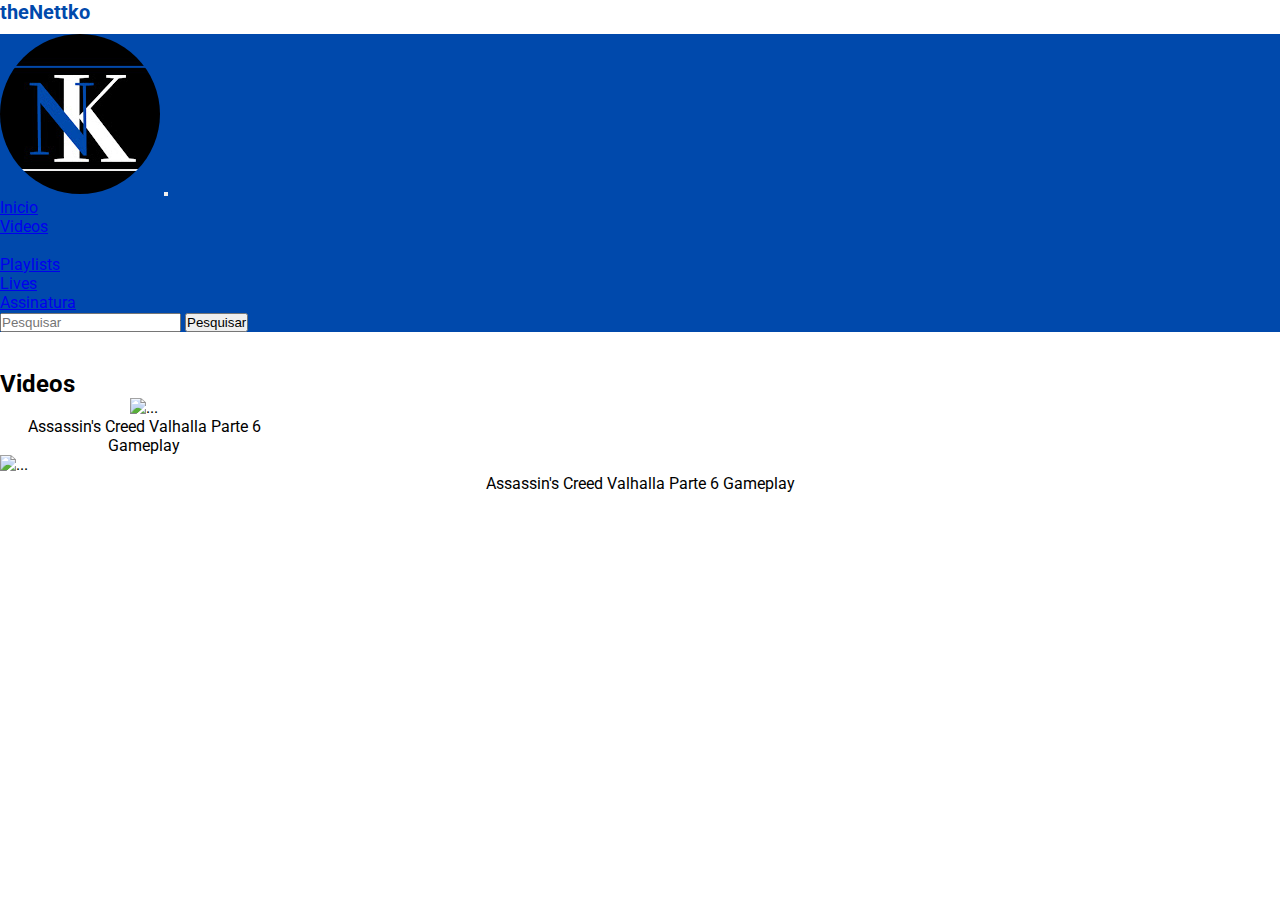
==== index.html @ e5ad386d "first commit" ====
<!DOCTYPE html>
<html lang="pt-BR">
  <head>
    <meta charset="UTF-8" />
    <meta name="viewport" content="width=device-width, initial-scale=1.0" />
    <script
      src="https://cdn.jsdelivr.net/npm/bootstrap@5.1.3/dist/js/bootstrap.bundle.min.js"
      integrity="sha384-ka7Sk0Gln4gmtz2MlQnikT1wXgYsOg+OMhuP+IlRH9sENBO0LRn5q+8nbTov4+1p"
      crossorigin="anonymous"
    ></script>
    <link
      href="https://cdn.jsdelivr.net/npm/bootstrap@5.1.3/dist/css/bootstrap.min.css"
      rel="stylesheet"
      integrity="sha384-1BmE4kWBq78iYhFldvKuhfTAU6auU8tT94WrHftjDbrCEXSU1oBoqyl2QvZ6jIW3"
      crossorigin="anonymous"
    />
    <link rel="stylesheet" href="css/styles.css" />
    <title>theNettko</title>
  </head>

  <body class="bg-dark">
    <div class="nome text-center">
      <h1>theNettko</h1>
    </div>
    <nav class="navbar navbar-expand-lg navbar navbar-dark bg-ora">
      <div class="container-fluid">
        <a class="navbar-brand" href="#"><img src="./img/profile-nettko.jpg" alt="" class="img-profile"></a>
        <button
          class="navbar-toggler"
          type="button"
          data-bs-toggle="collapse"
          data-bs-target="#navbarScroll"
          aria-controls="navbarScroll"
          aria-expanded="false"
          aria-label="Toggle navigation"
        >
          <span class="navbar-toggler-icon"></span>
        </button>
        <div class="collapse navbar-collapse" id="navbarScroll">
          <ul
            class="navbar-nav me-auto my-2 my-lg-0 navbar-nav-scroll"
            style="--bs-scroll-height: 100px"
          >
            <li class="nav-item">
              <a class="nav-link active" aria-current="page" href="#">Inicio</a>
            </li>

            <li class="nav-item">
              <a class="nav-link" href="#filme">Videos</a>
            </li>

            <li class="nav-item"></li>
              <a class="nav-link" href="#filme">Playlists</a>
            </li>

            <li class="nav-item">
              <a class="nav-link" href="#serie">Lives</a>
            </li>
            <!-- <li class="nav-item dropdown">
              <a
                class="nav-link dropdown-toggle"
                href="#"
                id="navbarScrollingDropdown"
                role="button"
                data-bs-toggle="dropdown"
                aria-expanded="false"
              >
              Videos Exclusivos
              </a>
              <ul
                class="dropdown-menu"
                aria-labelledby="navbarScrollingDropdown"
              >
                <li><a class="dropdown-item" href="#anime">ex1</a></li>
                <li>
                  <a class="dropdown-item" href="#documentario"
                    >ex2</a
                  >
                </li>
                <li>
                  <hr class="dropdown-divider" />
                </li>
                <li><a class="dropdown-item" href="#acao">ex3</a></li>
              </ul>
            </li> -->
            <li class="nav-item">
              <a class="nav-link" href="#">Assinatura</a>
            </li>
          </ul>
          <form class="d-flex">
            <input
              class="form-control me-2"
              type="search"
              placeholder="Pesquisar"
              aria-label="Search"
            />
            <button class="btn btn-outline-success" type="submit">
              Pesquisar
            </button>
          </form>
        </div>
      </div>
    </nav>

    <br /><br />

    <div class="container text-light" id="filme">
      <h2>Videos</h2>
    </div>

    <div class="container">
      <div class="row">
        <div class="col-md-3">
          <div class="card" style="width: 18rem;">
            <img src="https://i.ytimg.com/vi/8YVNOXuQuts/hqdefault.jpg?sqp=-oaymwEcCNACELwBSFXyq4qpAw4IARUAAIhCGAFwAcABBg==&rs=AOn4CLDF_2DyZjfeT22M3Svg9RBHVHhHHw" class="card-img-top" alt="...">
            <div class="card-body">
              <p class="card-text">Assassin's Creed Valhalla Parte 6 Gameplay </p>
            </div>
          </div>
          <!-- <img
            src="https://upload.wikimedia.org/wikipedia/pt/1/1b/Batman_begins.jpg"
            class="img-fluid"
            alt="..."
          /> --> 

          <div class="container">
            <div class="row">
              <div class="col-md-3">
                
                  <img src="https://i.ytimg.com/vi/8YVNOXuQuts/hqdefault.jpg?sqp=-oaymwEcCNACELwBSFXyq4qpAw4IARUAAIhCGAFwAcABBg==&rs=AOn4CLDF_2DyZjfeT22M3Svg9RBHVHhHHw" class="card-img-top" alt="...">
                  <div class="card-body">
                    <p class="card-text">Assassin's Creed Valhalla Parte 6 Gameplay </p>
                  
                </div>
                
        
          
 
    </div>
  </body>
</html>
---- css/styles.css ----
@import url("https://fonts.googleapis.com/css2?family=Roboto:wght@300;400;700&display=swap");

* {
  margin: 0;
  padding: 0;
  box-sizing: border-box;
}

body {
  font-family: "Roboto", sans-serif;
}

/* header */

.material-icons {
  color: rgb(96, 96, 96);
}

.header {
  display: flex;
  justify-content: space-between;
  align-items: center;
  height: 70px;
  padding: 15px;
}

.header__left {
  display: flex;
  align-items: center;
}

.header__left img {
  width: 100px;
  margin-left: 15px;
}

.header i {
  padding: 0px 7px;
  cursor: pointer;
}

.header__search form {
  border: 1px solid #ddd;
  height: 35px;
  margin: 0;
  padding: 0;
  display: flex;
}

.header__search input {
  width: 500px;
  padding: 10px;
  margin: 0;
  border-radius: 0;
  border: none;
}

.header__search button {
  padding: 0;
  margin: 0;
  height: 100%;
  border: none;
  border-radius: 0;
}

/* Mainbody */

.mainBody {
  height: calc(100vh - 70px);
  display: flex;
  overflow: hidden;
}

/* Sidebar */

.sidebar {
  height: 100%;
  width: 230px;
  background-color: white;
  overflow-y: scroll;
}

.sidebar__categories {
  width: 100%;
  display: flex;
  flex-direction: column;
  margin-bottom: 15px;
  margin-top: 15px;
}

.sidebar__category {
  display: flex;
  align-items: center;
  padding: 12px 25px;
}

.sidebar__category span {
  margin-left: 15px;
}

.sidebar__category:hover {
  background: #e5e5e5;
  cursor: pointer;
}

.sidebar::-webkit-scrollbar {
  display: none;
}

hr {
  height: 1px;
  background-color: #e5e5e5;
  border: none;
}

/* videos  */

.videos {
  background-color: #f9f9f9;
  width: 100%;
  height: 100%;
  padding: 15px 25px;
  border-top: 1px solid #ddd;
  overflow-y: scroll;
}
.videos__container {
  display: flex;
  flex-direction: row;
  justify-content: space-around;
  flex-wrap: wrap;
}

.video {
  width: 310px;
  margin-right: 10px;
  margin-bottom: 30px;
}

.video__thumbnail {
  width: 100%;
  height: 170px;
}

.video__thumbnail img {
  object-fit: cover;
  height: 100%;
  width: 100%;
}

.author img {
  object-fit: cover;
  border-radius: 50%;
  height: 40px;
  width: 40px;
  margin-right: 10px;
}

.video__details {
  display: flex;
  margin-top: 10px;
}

.title {
  display: flex;
  flex-direction: column;
}

.title h3 {
  color: rgb(3, 3, 3);
  line-height: 18px;
  font-size: 14px;
  margin-bottom: 6px;
}

.title a,
span {
  text-decoration: none;
  color: rgb(96, 96, 96);
  font-size: 14px;
}

h1 {
  font-size: 20px;
  margin-bottom: 10px;
  /* color: rgb(3, 3, 3); */
}

#bg-dark {
  background-color: black;
}

h1 {
  color: #0049ac;
}

.bg-ora {
  background-color: #0049ac;
}

.img-profile {
  border-radius: 1000px;
}

.card {
  text-align: center;
  align-items: center;
}

.card-body {
  text-align: center;
  align-items: center;
}

.card-text {
  text-align: center;
  align-items: center;
}
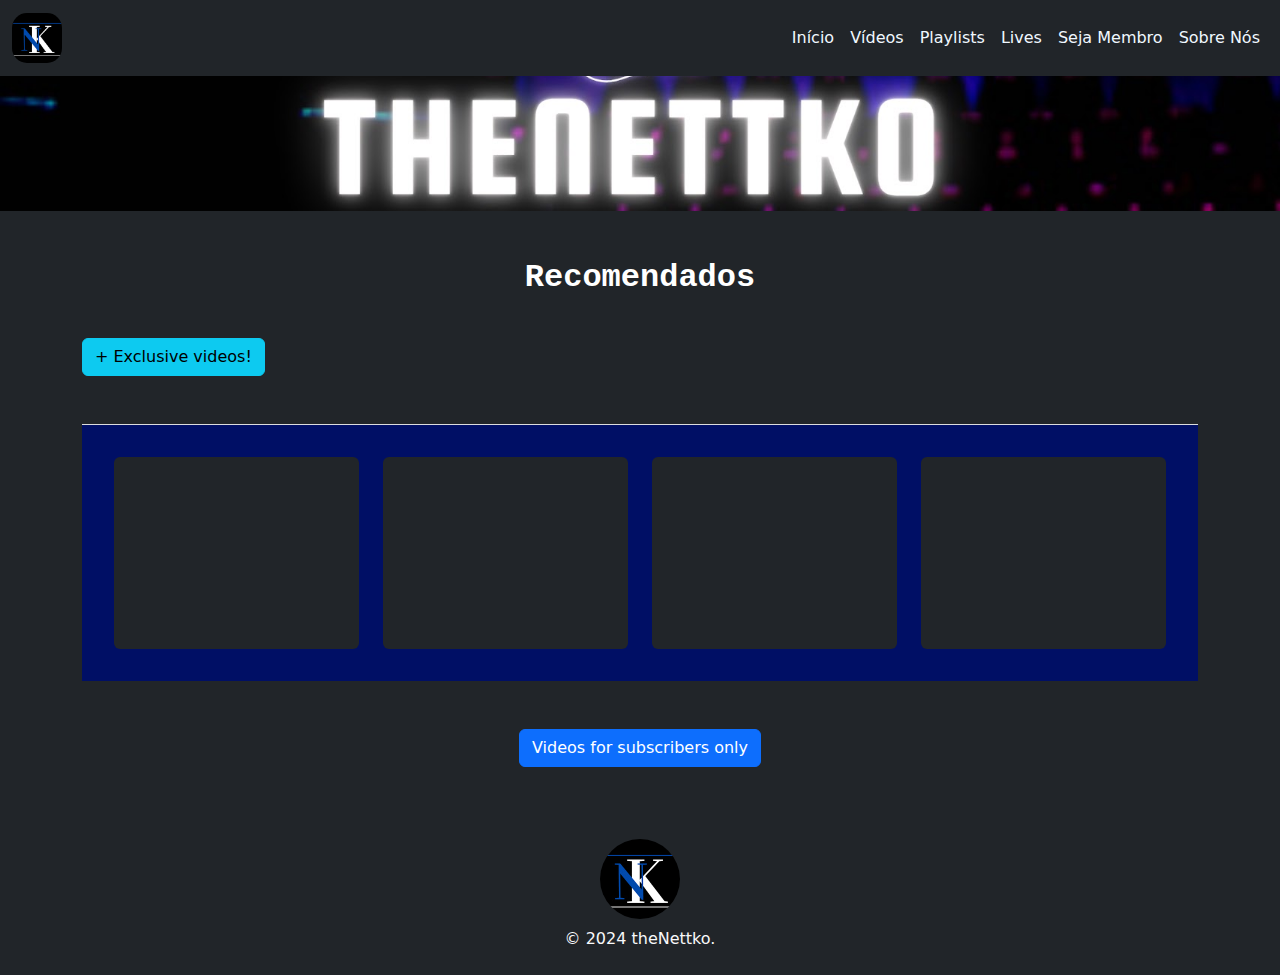
==== commit 5fc6c096: "funcoes de rota" ====
--- a/index.html
+++ b/index.html
@@ -1,141 +1,199 @@
 <!DOCTYPE html>
-<html lang="pt-BR">
+<html lang="pt-br">
   <head>
     <meta charset="UTF-8" />
     <meta name="viewport" content="width=device-width, initial-scale=1.0" />
-    <script
-      src="https://cdn.jsdelivr.net/npm/bootstrap@5.1.3/dist/js/bootstrap.bundle.min.js"
-      integrity="sha384-ka7Sk0Gln4gmtz2MlQnikT1wXgYsOg+OMhuP+IlRH9sENBO0LRn5q+8nbTov4+1p"
-      crossorigin="anonymous"
-    ></script>
+    <title>theNettko</title>
+    <link rel="icon" href="assets/images/logo.jpg" type="image/x-icon" />
     <link
-      href="https://cdn.jsdelivr.net/npm/bootstrap@5.1.3/dist/css/bootstrap.min.css"
+      href="https://cdn.jsdelivr.net/npm/bootstrap@5.3.3/dist/css/bootstrap.min.css"
       rel="stylesheet"
-      integrity="sha384-1BmE4kWBq78iYhFldvKuhfTAU6auU8tT94WrHftjDbrCEXSU1oBoqyl2QvZ6jIW3"
+      integrity="sha384-QWTKZyjpPEjISv5WaRU9OFeRpok6YctnYmDr5pNlyT2bRjXh0JMhjY6hW+ALEwIH"
       crossorigin="anonymous"
     />
-    <link rel="stylesheet" href="css/styles.css" />
-    <title>theNettko</title>
+    <link rel="stylesheet" href="../css/home.css" />
   </head>
-
-  <body class="bg-dark">
-    <div class="nome text-center">
-      <h1>theNettko</h1>
-    </div>
-    <nav class="navbar navbar-expand-lg navbar navbar-dark bg-ora">
+  <body class="bg-dark text-light">
+    <!-- Navbar -->
+    <nav class="navbar navbar-expand-lg navbar-dark bg-dark fixed-top">
       <div class="container-fluid">
-        <a class="navbar-brand" href="#"><img src="./img/profile-nettko.jpg" alt="" class="img-profile"></a>
+        <a
+          class="navbar-brand"
+          href="https://www.youtube.com/@Nettko"
+          target="_blank"
+        >
+          <img src="../assets/images/logo.jpg" alt="Logotipo Nettko" width="150" />
+        </a>
         <button
           class="navbar-toggler"
           type="button"
           data-bs-toggle="collapse"
-          data-bs-target="#navbarScroll"
-          aria-controls="navbarScroll"
+          data-bs-target="#navbarSupportedContent"
+          aria-controls="navbarSupportedContent"
           aria-expanded="false"
           aria-label="Toggle navigation"
         >
           <span class="navbar-toggler-icon"></span>
         </button>
-        <div class="collapse navbar-collapse" id="navbarScroll">
-          <ul
-            class="navbar-nav me-auto my-2 my-lg-0 navbar-nav-scroll"
-            style="--bs-scroll-height: 100px"
-          >
+        <div class="collapse navbar-collapse" id="navbarSupportedContent">
+          <ul class="navbar-nav ms-auto mb-2 mb-lg-0">
             <li class="nav-item">
-              <a class="nav-link active" aria-current="page" href="#">Inicio</a>
+              <a class="nav-link" aria-current="page" src="../public/home.html"
+                >Início</a
+              >
             </li>
-
             <li class="nav-item">
-              <a class="nav-link" href="#filme">Videos</a>
+              <a class="nav-link" src="../pages/videos.html">Vídeos</a>
             </li>
-
-            <li class="nav-item"></li>
-              <a class="nav-link" href="#filme">Playlists</a>
+            <li class="nav-item">
+              <a class="nav-link" src="../pages/playlists.html">Playlists</a>
             </li>
-
             <li class="nav-item">
-              <a class="nav-link" href="#serie">Lives</a>
+              <a class="nav-link" src="../pages/lives.html">Lives</a>
             </li>
-            <!-- <li class="nav-item dropdown">
-              <a
-                class="nav-link dropdown-toggle"
-                href="#"
-                id="navbarScrollingDropdown"
-                role="button"
-                data-bs-toggle="dropdown"
-                aria-expanded="false"
-              >
-              Videos Exclusivos
-              </a>
-              <ul
-                class="dropdown-menu"
-                aria-labelledby="navbarScrollingDropdown"
-              >
-                <li><a class="dropdown-item" href="#anime">ex1</a></li>
-                <li>
-                  <a class="dropdown-item" href="#documentario"
-                    >ex2</a
-                  >
-                </li>
-                <li>
-                  <hr class="dropdown-divider" />
-                </li>
-                <li><a class="dropdown-item" href="#acao">ex3</a></li>
-              </ul>
-            </li> -->
             <li class="nav-item">
-              <a class="nav-link" href="#">Assinatura</a>
+              <a class="nav-link" src="../pages/member.html">Seja Membro</a>
+            </li>
+            <li class="nav-item">
+              <a class="nav-link" src="../pages/about.html">Sobre Nós</a>
             </li>
           </ul>
-          <form class="d-flex">
-            <input
-              class="form-control me-2"
-              type="search"
-              placeholder="Pesquisar"
-              aria-label="Search"
-            />
-            <button class="btn btn-outline-success" type="submit">
-              Pesquisar
-            </button>
-          </form>
         </div>
       </div>
     </nav>
 
-    <br /><br />
+    <header>
+      <div class="carousel-inner">
+        <img
+          src="../assets/images/channel_banner.jpg"
+          class="d-block w-100"
+          alt="Banner do Canal"
+        />
+      </div>
+    </header>
 
-    <div class="container text-light" id="filme">
-      <h2>Videos</h2>
-    </div>
+    <main class="container mt-5">
+      <section id="videos">
+        <h2 class="mb-4">Recomendados</h2>
+        <a
+          href="https://www.youtube.com/@Nettko/playlists"
+          class="btn btn-info mb-4"
+          >+ Exclusive videos!</a
+        >
 
-    <div class="container">
-      <div class="row">
-        <div class="col-md-3">
-          <div class="card" style="width: 18rem;">
-            <img src="https://i.ytimg.com/vi/8YVNOXuQuts/hqdefault.jpg?sqp=-oaymwEcCNACELwBSFXyq4qpAw4IARUAAIhCGAFwAcABBg==&rs=AOn4CLDF_2DyZjfeT22M3Svg9RBHVHhHHw" class="card-img-top" alt="...">
-            <div class="card-body">
-              <p class="card-text">Assassin's Creed Valhalla Parte 6 Gameplay </p>
+        <div class="content-row mt-4">
+
+        <div class="row row-cols-1 row-cols-md-2 row-cols-lg-4 g-4">
+          <div class="col">
+            <div class="card bg-dark border-0">
+              <iframe
+                src="https://www.youtube.com/embed/Wy_TSJIKdq0?si=UspfxVubCwfQyJr2"
+                class="card-img-top"
+                allowfullscreen
+              ></iframe>
             </div>
           </div>
-          <!-- <img
-            src="https://upload.wikimedia.org/wikipedia/pt/1/1b/Batman_begins.jpg"
-            class="img-fluid"
-            alt="..."
-          /> --> 
+          <div class="col">
+            <div class="card bg-dark border-0">
+              <iframe
+                src="https://www.youtube.com/embed/vxwt3n7VBfU?si=F6tk-ciy4Nylt_qH"
+                class="card-img-top"
+                allowfullscreen
+              ></iframe>
+            </div>
+          </div>
+          <div class="col">
+            <div class="card bg-dark border-0">
+              <iframe
+                src="https://www.youtube.com/embed/g6E0jshwsac?si=s5QQoHAMOI9RQpoC"
+                class="card-img-top"
+                allowfullscreen
+              ></iframe>
+            </div>
+          </div>
+          <div class="col">
+            <div class="card bg-dark border-0">
+              <iframe
+                src="https://www.youtube.com/embed/612cjAypXxw?si=SqHmqa5O44SlgUrK"
+                class="card-img-top"
+                allowfullscreen
+              ></iframe>
+            </div>
+          </div>
+        </div>
+      </section>
 
-          <div class="container">
-            <div class="row">
-              <div class="col-md-3">
-                
-                  <img src="https://i.ytimg.com/vi/8YVNOXuQuts/hqdefault.jpg?sqp=-oaymwEcCNACELwBSFXyq4qpAw4IARUAAIhCGAFwAcABBg==&rs=AOn4CLDF_2DyZjfeT22M3Svg9RBHVHhHHw" class="card-img-top" alt="...">
-                  <div class="card-body">
-                    <p class="card-text">Assassin's Creed Valhalla Parte 6 Gameplay </p>
-                  
-                </div>
-                
-        
-          
- 
-    </div>
+      <section id="local" class="text-center mt-5">
+        <button
+          type="button"
+          class="btn btn-primary"
+          data-bs-toggle="modal"
+          data-bs-target="#exampleModal"
+        >
+        Videos for subscribers only
+        </button>
+
+        <div
+          class="modal fade"
+          id="exampleModal"
+          tabindex="-1"
+          aria-labelledby="exampleModalLabel"
+          aria-hidden="true"
+        >
+          <div class="modal-dialog modal-dialog-centered">
+            <div class="modal-content bg-dark text-light">
+              <div class="modal-header">
+                <h5 class="modal-title" id="exampleModalLabel">
+                  Estamos te esperando!
+                </h5>
+                <button
+                  type="button"
+                  class="btn-close"
+                  data-bs-dismiss="modal"
+                  aria-label="Close"
+                ></button>
+              </div>
+              <div class="modal-body">
+                <p>Seja Membro e assista vídeos exclusivos!</p>
+                <iframe
+                  style="width: 100%"
+                  height="500"
+                  src="https://docs.google.com/forms/d/e/1FAIpQLScLAM8Wtr4evEBlZK5Bb5do_ORZCxbzKf9lt0kT9rdqZCiOpw/viewform?usp=sf_link"
+                  frameborder="0"
+                  marginheight="0"
+                  marginwidth="0"
+                ></iframe>
+              </div>
+              <div class="modal-footer">
+                <button
+                  type="button"
+                  class="btn btn-secondary"
+                  data-bs-dismiss="modal"
+                >
+                  Fechar
+                </button>
+              </div>
+            </div>
+          </div>
+          </div>
+        </div>
+      </section>
+    </main>
+
+    <footer class="text-center bg-dark p-4 mt-5">
+      <img
+        src="../assets/images/logo.jpg"
+        alt="Logo"
+        width="80"
+        class="mb-2 rounded-circle"
+      />
+      <p class="text-light mb-0">© 2024 theNettko.</p>
+    </footer>
+
+    <script
+      src="https://cdn.jsdelivr.net/npm/bootstrap@5.3.3/dist/js/bootstrap.bundle.min.js"
+      integrity="sha384-YvpcrYf0tY3lHB60NNkmXc5s9fDVZLESaAA55NDzOxhy9GkcIdslK1eN7N6jIeHz"
+      crossorigin="anonymous"
+    ></script>
   </body>
 </html>
--- a/css/home.css
+++ b/css/home.css
@@ -0,0 +1,120 @@
+/* General Styles */
+
+body {
+  background-color: #212529;
+  color: #ffffff;
+}
+
+/* Navbar */
+
+.navbar-brand img {
+  width: 50px;
+  border-radius: 15px;
+}
+
+.nav-link {
+  color: aliceblue;
+}
+
+.navbar-nav .nav-link.active,
+.navbar-nav .nav-link.show {
+  color: #1964fd;
+}
+
+.navbar-toggler {
+  background-color: #212529; /* Cor de fundo do botão */
+  border-color: #212529; /* Cor da borda do botão */
+}
+
+.navbar-toggler-icon {
+  display: inline-block;
+  width: 1.5em;
+  height: 1.5em;
+  background-image: url("data:image/svg+xml,%3Csvg xmlns='http://www.w3.org/2000/svg' viewBox='0 0 30 30'%3E%3Cpath stroke='%231964fd' stroke-linecap='round' stroke-miterlimit='10' stroke-width='2' d='M4 7h22M4 15h22M4 23h22'/%3E%3C/svg%3E");
+  background-repeat: no-repeat;
+  background-position: center;
+  background-size: 100%;
+  border-color: white;
+}
+
+/* Main */
+
+main {
+  margin-top: 5rem;
+}
+
+h1,
+h2 {
+  color: white;
+}
+
+h2 {
+  text-align: center;
+  padding-bottom: 1rem;
+  font-family: "Courier New", Courier, monospace;
+  font-weight: bold;
+}
+
+/* Carousel */
+
+.carousel-item {
+  height: 500px;
+  position: relative;
+}
+
+.carousel-item iframe {
+  height: 100%;
+  object-fit: cover;
+  object-position: center;
+}
+
+.carousel-item::before {
+  content: "";
+  width: 100%;
+  height: 50%;
+  background: linear-gradient(transparent, rgba(31, 31, 31, 0.7));
+  position: absolute;
+  bottom: 0;
+}
+
+/* Content Row */
+
+.content-row {
+  margin-bottom: 1rem;
+  background-color: #000f65;
+  border-top: 1px solid #ddd;
+  padding: 2rem;
+}
+
+.card-body {
+  padding: 1.5rem;
+  color: var(--bs-card-color);
+}
+
+iframe {
+  width: 100%;
+  height: 192px;
+  border-radius: 8px;
+  border: none;
+}
+
+/* Footer */
+
+footer {
+  background-color: #212529;
+  padding: 2rem;
+  text-align: center;
+}
+
+footer img {
+  width: 80px;
+  border-radius: 15px;
+}
+
+/* Responsividade */
+
+@media (max-width: 800px) {
+  .content-row .col-sm-6 {
+    width: 100%;
+  }
+}
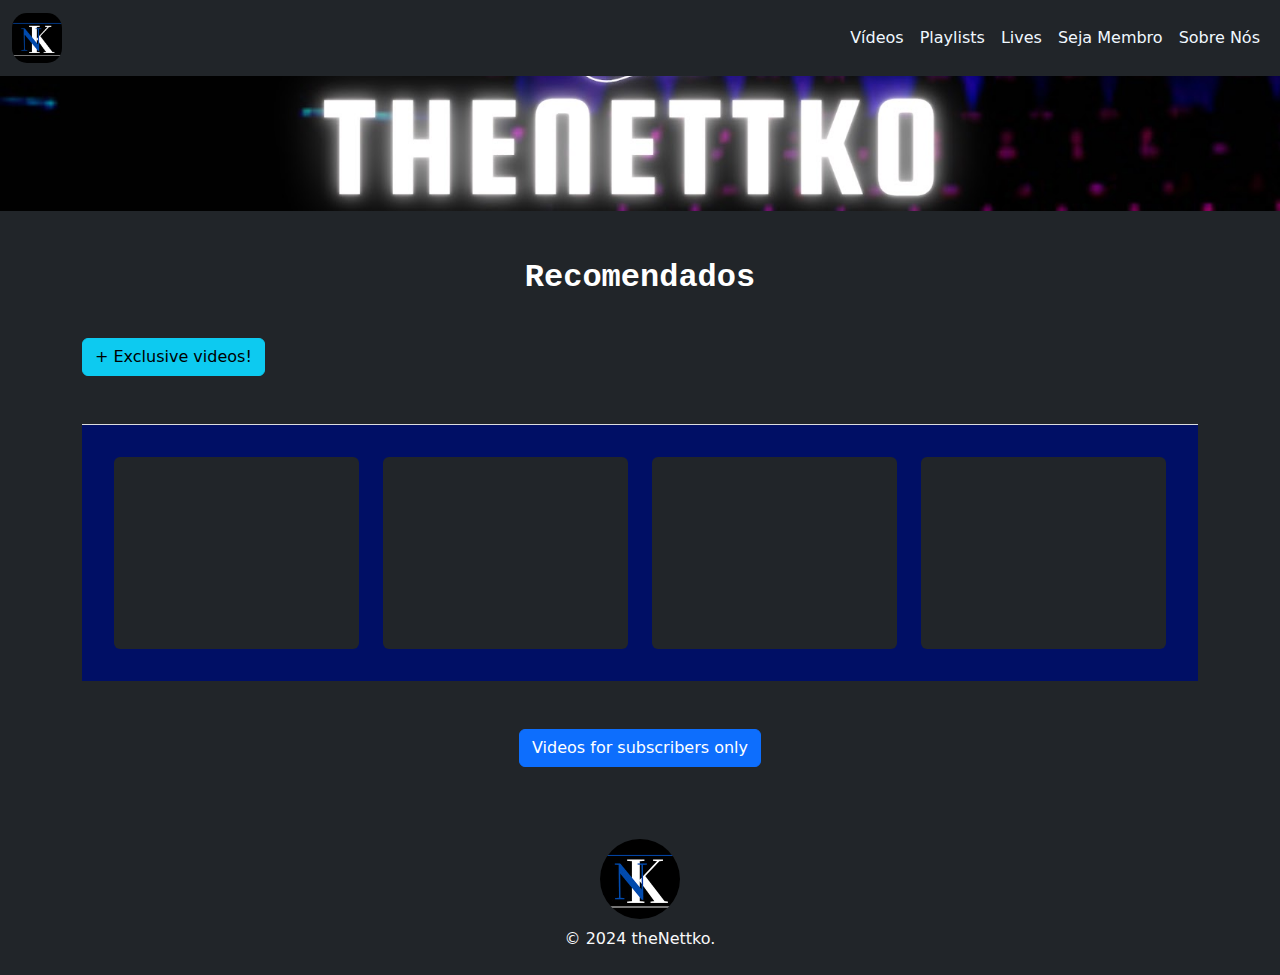
==== commit 5287f7e8: "rota" ====
--- a/index.html
+++ b/index.html
@@ -37,25 +37,21 @@
         </button>
         <div class="collapse navbar-collapse" id="navbarSupportedContent">
           <ul class="navbar-nav ms-auto mb-2 mb-lg-0">
+           
             <li class="nav-item">
-              <a class="nav-link" aria-current="page" src="../public/home.html"
-                >Início</a
-              >
+              <a class="nav-link" src="./pages/videos.html">Vídeos</a>
             </li>
             <li class="nav-item">
-              <a class="nav-link" src="../pages/videos.html">Vídeos</a>
+              <a class="nav-link" src="./pages/playlists.html">Playlists</a>
             </li>
             <li class="nav-item">
-              <a class="nav-link" src="../pages/playlists.html">Playlists</a>
+              <a class="nav-link" src="./pages/lives.html">Lives</a>
             </li>
             <li class="nav-item">
-              <a class="nav-link" src="../pages/lives.html">Lives</a>
+              <a class="nav-link" src="./pages/member.html">Seja Membro</a>
             </li>
             <li class="nav-item">
-              <a class="nav-link" src="../pages/member.html">Seja Membro</a>
-            </li>
-            <li class="nav-item">
-              <a class="nav-link" src="../pages/about.html">Sobre Nós</a>
+              <a class="nav-link" src="./pages/about.html">Sobre Nós</a>
             </li>
           </ul>
         </div>
